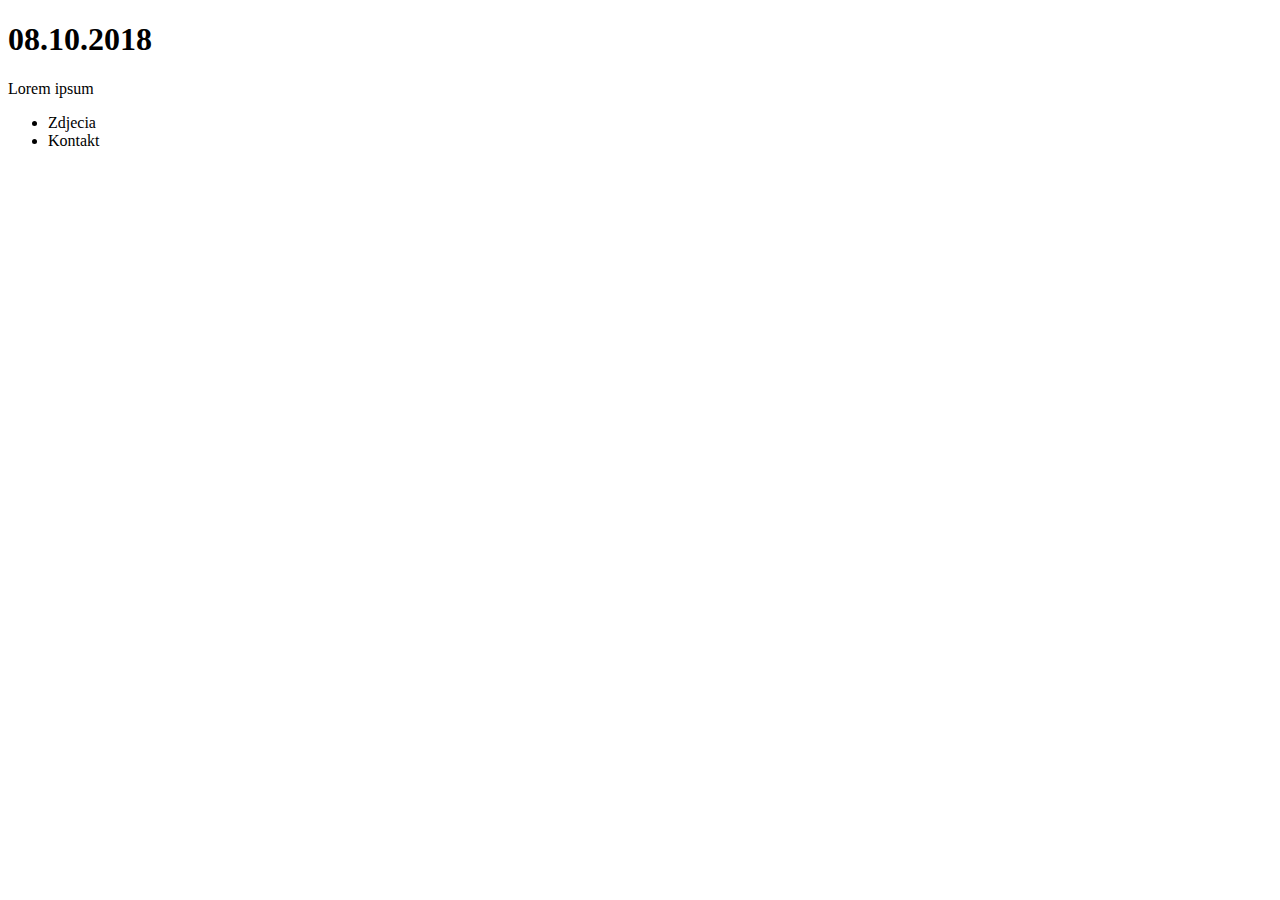
==== index.html @ 8f257457 "costam2" ====
<!DOCTYPE html>
<html lang="en">
<head>
    <meta charset="UTF-8">
    <title>Moja Strona</title>
    <link rel="stylesheet" href="style.css">
</head>
<body>
<h1>08.10.2018</h1>
<p>Lorem ipsum</p>
<ul>
    <li>Zdjecia</li>
    <li>Kontakt</li>

</body>
</html>
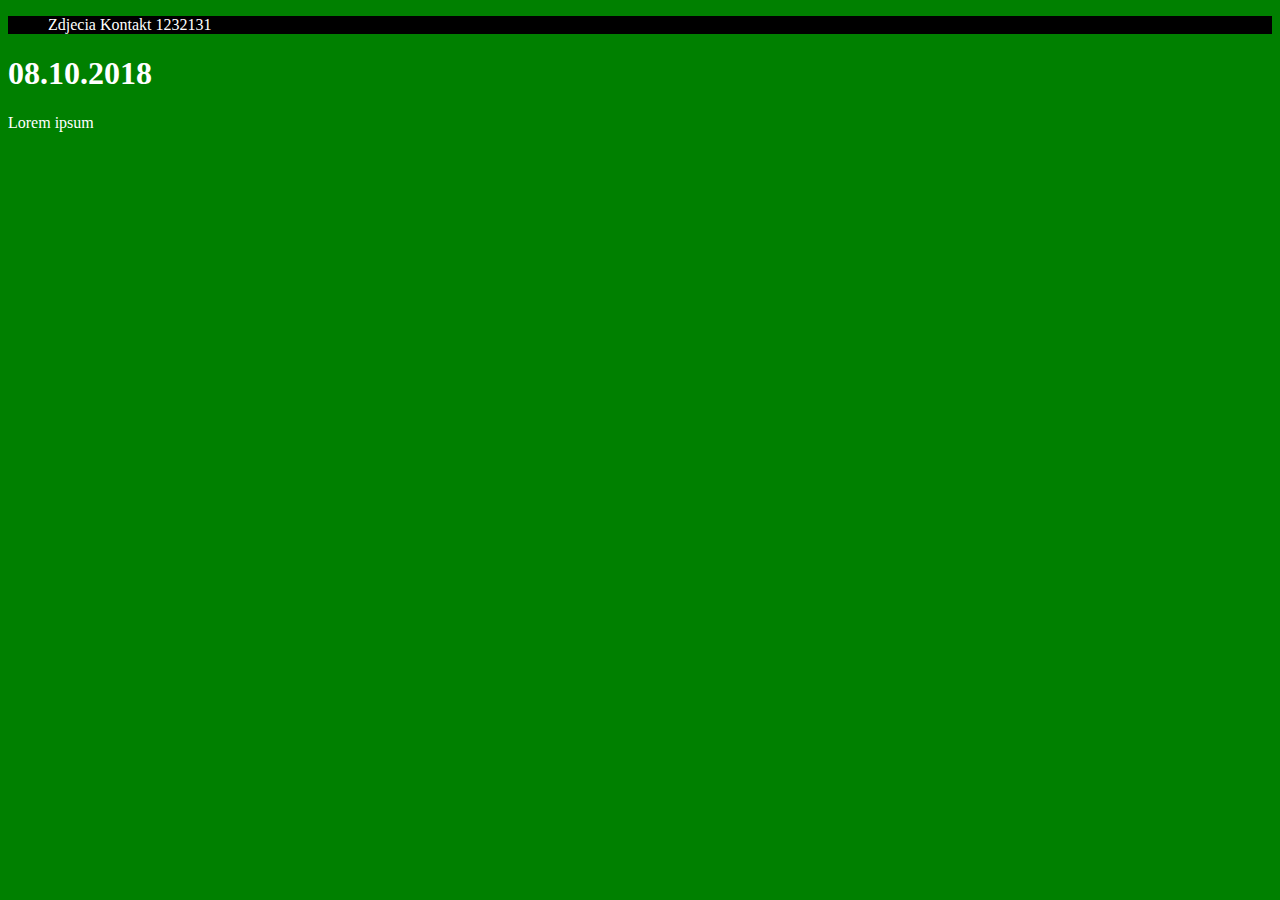
==== commit 807e3d98: "wprowadzenielisty" ====
--- a/index.html
+++ b/index.html
@@ -1,4 +1,9 @@
 <!DOCTYPE html>
+<ul>
+    <li>Zdjecia</li>
+    <li>Kontakt</li>
+    <li>1232131</li>
+</ul>
 <html lang="en">
 <head>
     <meta charset="UTF-8">
@@ -8,9 +13,7 @@
 <body>
 <h1>08.10.2018</h1>
 <p>Lorem ipsum</p>
-<ul>
-    <li>Zdjecia</li>
-    <li>Kontakt</li>
+
 
 </body>
 </html>
--- a/style.css
+++ b/style.css
@@ -0,0 +1,10 @@
+body{
+    background:green;
+    color:white;
+}
+ul { background: black;
+}
+
+ul li{
+    display: inline;
+}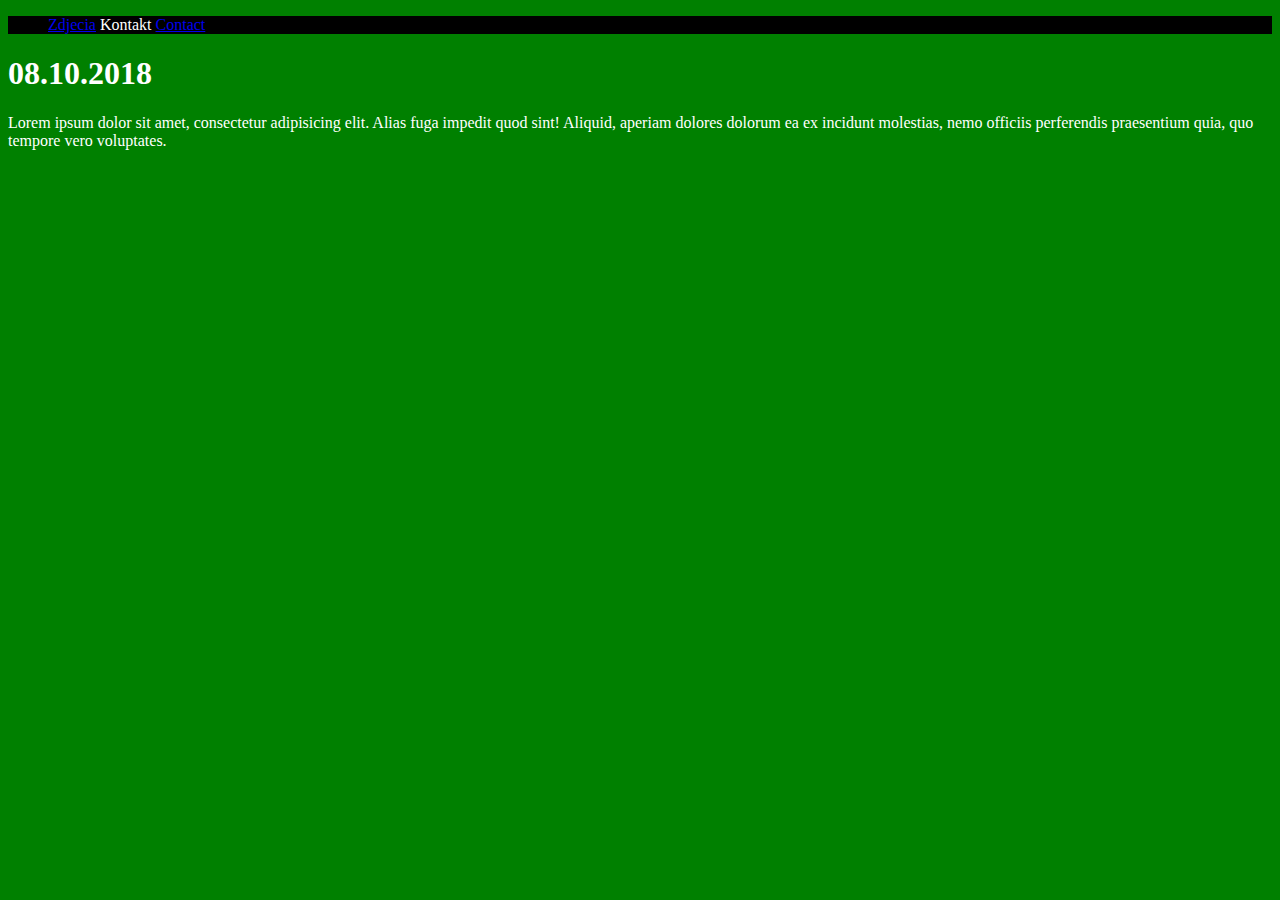
==== commit f184b80a: "Add files via upload" ====
--- a/index.html
+++ b/index.html
@@ -1,18 +1,26 @@
 <!DOCTYPE html>
-<ul>
-    <li>Zdjecia</li>
-    <li>Kontakt</li>
-    <li>1232131</li>
-</ul>
+
 <html lang="en">
 <head>
     <meta charset="UTF-8">
     <title>Moja Strona</title>
+    <link rel="stylesheet" href="https://stackpath.bootstrapcdn.com/bootstrap/4.1.3/css/bootstrap.min.css"
+          integrity="sha384-MCw98/SFnGE8fJT3GXwEOngsV7Zt27NXFoaoApmYm81iuXoPkFOJwJ8ERdknLPMO" crossorigin="anonymous">
     <link rel="stylesheet" href="style.css">
 </head>
 <body>
+<ul>
+    <li><a href="index.html">Zdjecia<a/></li>
+    <li>Kontakt</li>
+    <li><a href="contact.html">Contact<a/></li>
+</ul>
 <h1>08.10.2018</h1>
-<p>Lorem ipsum</p>
+<div class="row">
+    <div class="col-md-9">
+<p>Lorem ipsum dolor sit amet, consectetur adipisicing elit. Alias fuga impedit quod sint! Aliquid, aperiam dolores
+    dolorum ea ex incidunt molestias, nemo officiis perferendis praesentium quia, quo tempore vero voluptates.</p>
+    </div>
+</div>
 
 
 </body>
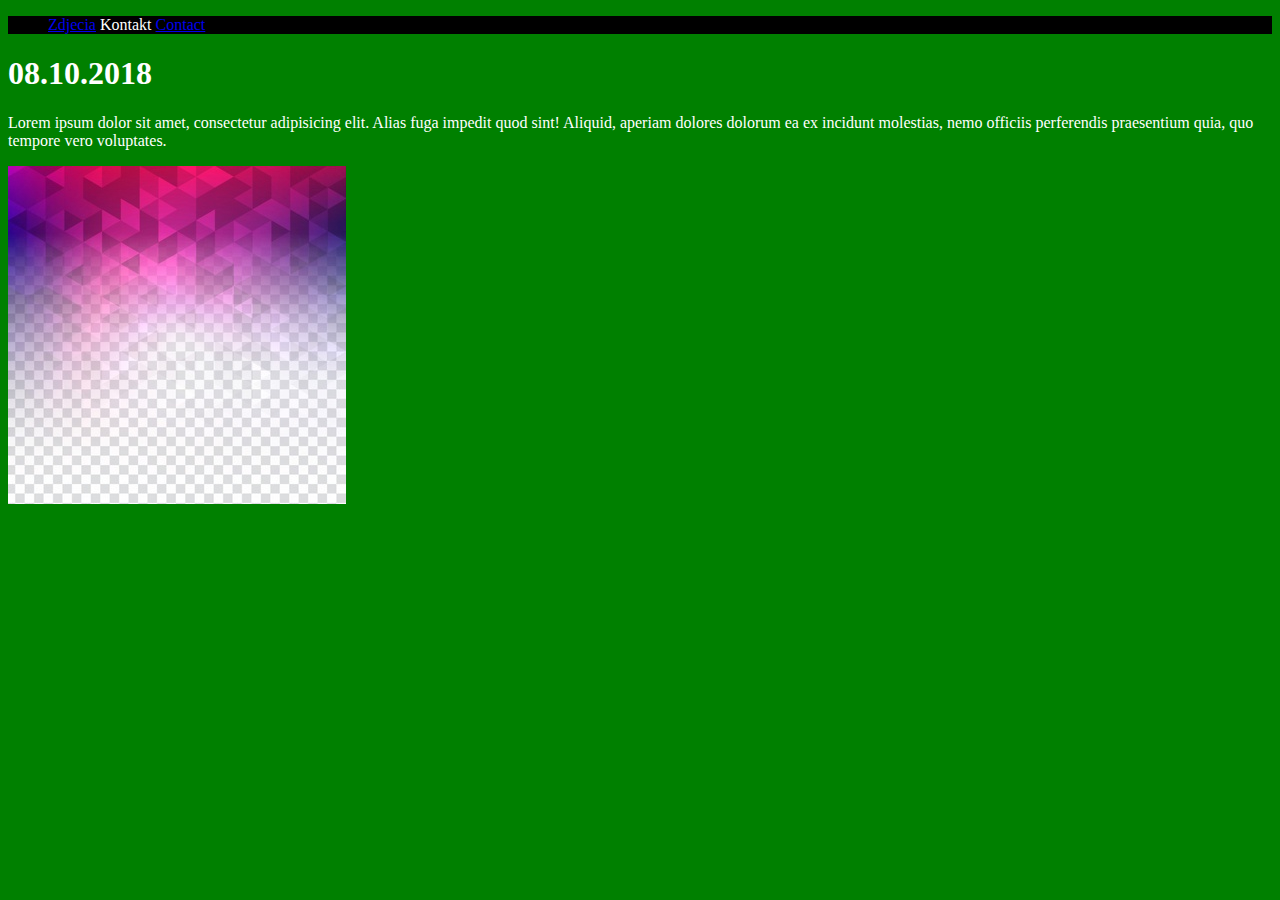
==== commit 1c153690: "zdjecie po prawej stronie" ====
--- a/index.html
+++ b/index.html
@@ -20,6 +20,12 @@
 <p>Lorem ipsum dolor sit amet, consectetur adipisicing elit. Alias fuga impedit quod sint! Aliquid, aperiam dolores
     dolorum ea ex incidunt molestias, nemo officiis perferendis praesentium quia, quo tempore vero voluptates.</p>
     </div>
+
+    <div class="col-md-3">
+        <img src="photo/obrazek.jpg" alt="zdjecie"
+             alt="Obrazek" border="n" />
+
+    </div>
 </div>
 
 
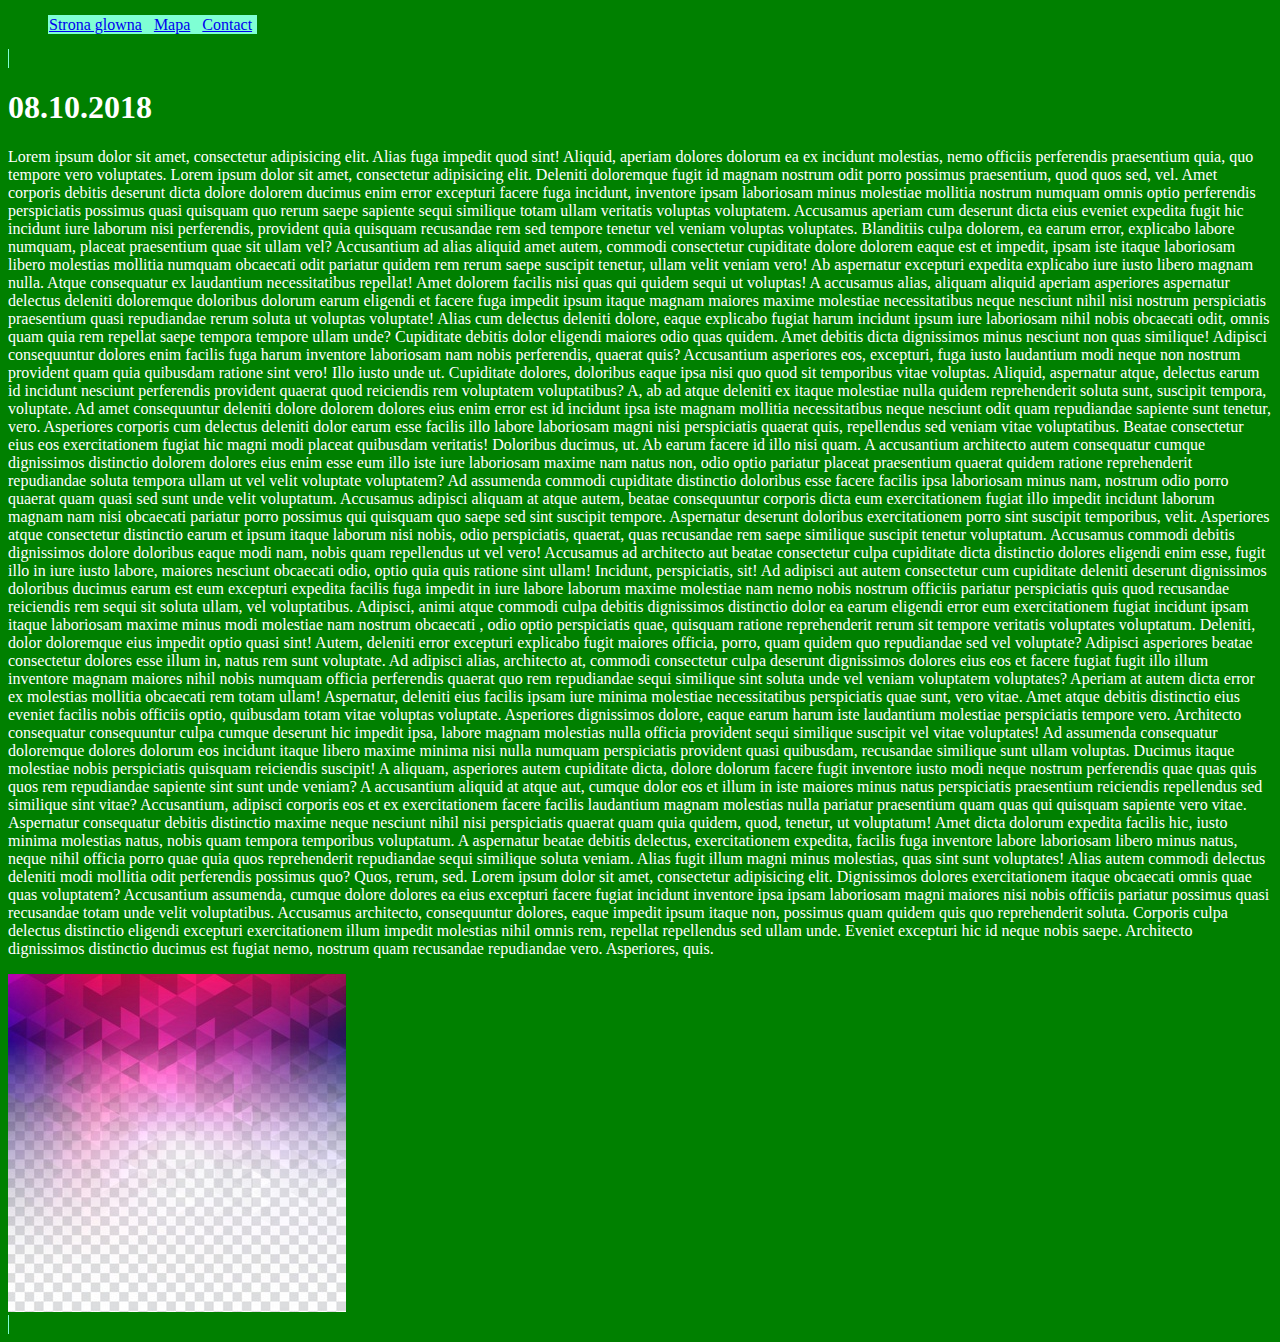
==== commit 2ae6d106: "sprawdzanie formularzy/przycisk" ====
--- a/index.html
+++ b/index.html
@@ -10,15 +10,100 @@
 </head>
 <body>
 <ul>
-    <li><a href="index.html">Zdjecia<a/></li>
-    <li>Kontakt</li>
+    <li><a href="index.html">Strona glowna<a/></li>
+    <li><a href="map.html">Mapa<a/></li>
     <li><a href="contact.html">Contact<a/></li>
 </ul>
 <h1>08.10.2018</h1>
+<button class="myButton" title="Wróć do góry">Do Góry Strony</button>
 <div class="row">
     <div class="col-md-9">
 <p>Lorem ipsum dolor sit amet, consectetur adipisicing elit. Alias fuga impedit quod sint! Aliquid, aperiam dolores
-    dolorum ea ex incidunt molestias, nemo officiis perferendis praesentium quia, quo tempore vero voluptates.</p>
+    dolorum ea ex incidunt molestias, nemo officiis perferendis praesentium quia, quo tempore vero voluptates.
+    Lorem ipsum dolor sit amet, consectetur adipisicing elit. Deleniti doloremque fugit id magnam nostrum odit porro
+    possimus praesentium, quod quos sed, vel. Amet corporis debitis deserunt dicta dolore dolorem ducimus enim error
+    excepturi facere fuga incidunt, inventore ipsam laboriosam minus molestiae mollitia nostrum numquam omnis optio
+    perferendis perspiciatis possimus quasi quisquam quo rerum saepe sapiente sequi similique totam ullam veritatis
+    voluptas voluptatem. Accusamus aperiam cum deserunt dicta eius eveniet expedita fugit hic incidunt iure laborum
+    nisi perferendis, provident quia quisquam recusandae rem sed tempore tenetur vel veniam voluptas voluptates.
+    Blanditiis culpa dolorem, ea earum error, explicabo labore numquam, placeat praesentium quae sit ullam vel?
+    Accusantium ad alias aliquid amet autem, commodi consectetur cupiditate dolore dolorem eaque est et impedit,
+    ipsam iste itaque laboriosam libero molestias mollitia numquam obcaecati odit pariatur quidem rem rerum saepe
+    suscipit tenetur, ullam velit veniam vero! Ab aspernatur excepturi expedita explicabo iure iusto libero magnam
+    nulla. Atque consequatur ex laudantium necessitatibus repellat! Amet dolorem facilis nisi quas qui quidem sequi
+    ut voluptas! A accusamus alias, aliquam aliquid aperiam asperiores aspernatur delectus deleniti doloremque doloribus
+    dolorum earum eligendi et facere fuga impedit ipsum itaque magnam maiores maxime molestiae necessitatibus neque
+    nesciunt nihil nisi nostrum perspiciatis praesentium quasi repudiandae rerum soluta ut voluptas voluptate! Alias
+    cum delectus deleniti dolore, eaque explicabo fugiat harum incidunt ipsum iure laboriosam nihil nobis obcaecati
+    odit, omnis quam quia rem repellat saepe tempora tempore ullam unde? Cupiditate debitis dolor eligendi maiores odio
+    quas quidem. Amet debitis dicta dignissimos minus nesciunt non quas similique! Adipisci consequuntur dolores enim
+    facilis fuga harum inventore laboriosam nam nobis perferendis, quaerat quis? Accusantium asperiores eos, excepturi,
+    fuga iusto laudantium modi neque non nostrum provident quam quia quibusdam ratione sint vero! Illo iusto unde ut.
+    Cupiditate dolores, doloribus eaque ipsa nisi quo quod sit temporibus vitae voluptas. Aliquid, aspernatur atque,
+    delectus earum id incidunt nesciunt perferendis provident quaerat quod reiciendis rem voluptatem voluptatibus? A,
+    ab ad atque deleniti ex itaque molestiae nulla quidem reprehenderit soluta sunt, suscipit tempora, voluptate.
+    Ad amet consequuntur deleniti dolore dolorem dolores eius enim error est id incidunt ipsa iste magnam mollitia
+    necessitatibus neque nesciunt odit quam repudiandae sapiente sunt tenetur, vero. Asperiores corporis cum delectus
+    deleniti dolor earum esse facilis illo labore laboriosam magni nisi perspiciatis quaerat quis, repellendus sed
+    veniam vitae voluptatibus. Beatae consectetur eius eos exercitationem fugiat hic magni modi placeat quibusdam
+    veritatis! Doloribus ducimus, ut. Ab earum facere id illo nisi quam. A accusantium architecto autem consequatur
+    cumque dignissimos distinctio dolorem dolores eius enim esse eum illo iste iure laboriosam maxime nam natus non,
+    odio optio pariatur placeat praesentium quaerat quidem ratione reprehenderit repudiandae soluta tempora ullam ut
+    vel velit voluptate voluptatem? Ad assumenda commodi cupiditate distinctio doloribus esse facere facilis ipsa
+    laboriosam minus nam, nostrum odio porro quaerat quam quasi sed sunt unde velit voluptatum. Accusamus adipisci
+    aliquam at atque autem, beatae consequuntur corporis dicta eum exercitationem fugiat illo impedit incidunt laborum
+    magnam nam nisi obcaecati pariatur porro possimus qui quisquam quo saepe sed sint suscipit tempore. Aspernatur
+    deserunt doloribus exercitationem porro sint suscipit temporibus, velit. Asperiores atque consectetur distinctio
+    earum et ipsum itaque laborum nisi nobis, odio perspiciatis, quaerat, quas recusandae rem saepe similique suscipit
+    tenetur voluptatum. Accusamus commodi debitis dignissimos dolore doloribus eaque modi nam, nobis quam repellendus
+    ut vel vero! Accusamus ad architecto aut beatae consectetur culpa cupiditate dicta distinctio dolores eligendi enim
+    esse, fugit illo in iure iusto labore, maiores nesciunt obcaecati odio, optio quia quis ratione sint ullam!
+    Incidunt, perspiciatis, sit! Ad adipisci aut autem consectetur cum cupiditate deleniti deserunt dignissimos
+    doloribus ducimus earum est eum excepturi expedita facilis fuga impedit in iure labore laborum maxime molestiae
+    nam nemo nobis nostrum officiis pariatur perspiciatis quis quod recusandae reiciendis rem sequi sit soluta ullam,
+    vel voluptatibus. Adipisci, animi atque commodi culpa debitis dignissimos distinctio dolor ea earum eligendi
+    error eum exercitationem fugiat incidunt ipsam itaque laboriosam maxime minus modi molestiae nam nostrum obcaecati ,
+    odio optio perspiciatis quae, quisquam ratione reprehenderit rerum sit tempore veritatis voluptates voluptatum.
+    Deleniti, dolor doloremque eius impedit optio quasi sint! Autem, deleniti error excepturi explicabo fugit maiores
+    officia, porro, quam quidem quo repudiandae sed vel voluptate? Adipisci asperiores beatae consectetur dolores esse
+    illum in, natus rem sunt voluptate. Ad adipisci alias, architecto at, commodi consectetur culpa deserunt dignissimos
+    dolores eius eos et facere fugiat fugit illo illum inventore magnam maiores nihil nobis numquam officia perferendis
+    quaerat quo rem repudiandae sequi similique sint soluta unde vel veniam voluptatem voluptates? Aperiam at autem dicta
+    error ex molestias mollitia obcaecati rem totam ullam! Aspernatur, deleniti eius facilis ipsam iure minima molestiae
+    necessitatibus perspiciatis quae sunt, vero vitae. Amet atque debitis distinctio eius eveniet facilis nobis officiis
+    optio, quibusdam totam vitae voluptas voluptate. Asperiores dignissimos dolore, eaque earum harum iste laudantium
+    molestiae perspiciatis tempore vero. Architecto consequatur consequuntur culpa cumque deserunt hic impedit ipsa,
+    labore magnam molestias nulla officia provident sequi similique suscipit vel vitae voluptates! Ad assumenda consequatur
+    doloremque dolores dolorum eos incidunt itaque libero maxime minima nisi nulla numquam perspiciatis provident quasi
+    quibusdam, recusandae similique sunt ullam voluptas. Ducimus itaque molestiae nobis perspiciatis quisquam reiciendis
+    suscipit! A aliquam, asperiores autem cupiditate dicta, dolore dolorum facere fugit inventore iusto modi neque nostrum
+    perferendis quae quas quis quos rem repudiandae sapiente sint sunt unde veniam? A accusantium aliquid at atque aut,
+    cumque dolor eos et illum in iste maiores minus natus perspiciatis praesentium reiciendis repellendus sed similique
+    sint vitae? Accusantium, adipisci corporis eos et ex exercitationem facere facilis laudantium magnam molestias nulla
+    pariatur praesentium quam quas qui quisquam sapiente vero vitae. Aspernatur consequatur debitis distinctio maxime
+    neque nesciunt nihil nisi perspiciatis quaerat quam quia quidem, quod, tenetur, ut voluptatum! Amet dicta dolorum
+    expedita facilis hic, iusto minima molestias natus, nobis quam tempora temporibus voluptatum. A aspernatur beatae
+    debitis delectus, exercitationem expedita, facilis fuga inventore labore laboriosam libero minus natus, neque nihil
+    officia porro quae quia quos reprehenderit repudiandae sequi similique soluta veniam. Alias fugit illum magni minus
+    molestias, quas sint sunt voluptates! Alias autem commodi delectus deleniti modi mollitia odit perferendis possimus
+    quo? Quos, rerum, sed.
+       Lorem ipsum dolor sit amet, consectetur adipisicing elit. Dignissimos dolores exercitationem itaque obcaecati
+    omnis quae quas voluptatem? Accusantium assumenda, cumque dolore dolores ea eius excepturi facere fugiat incidunt
+    inventore ipsa ipsam laboriosam magni maiores nisi nobis officiis pariatur possimus quasi recusandae totam unde velit
+    voluptatibus. Accusamus architecto, consequuntur dolores, eaque impedit ipsum itaque non, possimus quam quidem quis
+    quo reprehenderit soluta. Corporis culpa delectus distinctio eligendi excepturi exercitationem illum impedit molestias
+    nihil omnis rem, repellat repellendus sed ullam unde. Eveniet excepturi hic id neque nobis saepe. Architecto dignissimos
+    distinctio ducimus est fugiat nemo, nostrum quam recusandae repudiandae vero. Asperiores, quis.
+
+
+
+
+    <script src="przycisk.js" type="text/javascript">    </script>
+    <script src="walidacja.js" type="text/javascript"></script>
+
+    </body>
+    </html>
+
     </div>
 
     <div class="col-md-3">
--- a/style.css
+++ b/style.css
@@ -2,9 +2,50 @@
     background:green;
     color:white;
 }
-ul { background: black;
+ul { background: green;
 }
+
 
 ul li{
     display: inline;
-}+}
+
+.myButton:hover{
+    background-color: grey;
+}
+.napisy{
+    border-top-left-radius: 15px;
+    border-bottom-right-radius: 15px;
+}
+.myButton{
+    display: none;
+    position: fixed;
+    bottom: 30px;
+    right: 30px;
+    z-index: 99;
+    font-size: 18px;
+    border: none;
+    outline: none;
+    background-color: #ff0000;
+    color: yellow;
+    cursor: pointer;
+    padding: 15px;
+    border-radius: 10px;
+}
+
+.is-invalid{
+    border: solid 1px red;
+}
+
+a{background-color:  aquamarine;
+transition: all 1s;
+padding:1px;
+}
+
+a:hover{
+    background-color: pink, color: green;
+}
+iframe{
+
+    width: 100%;
+}
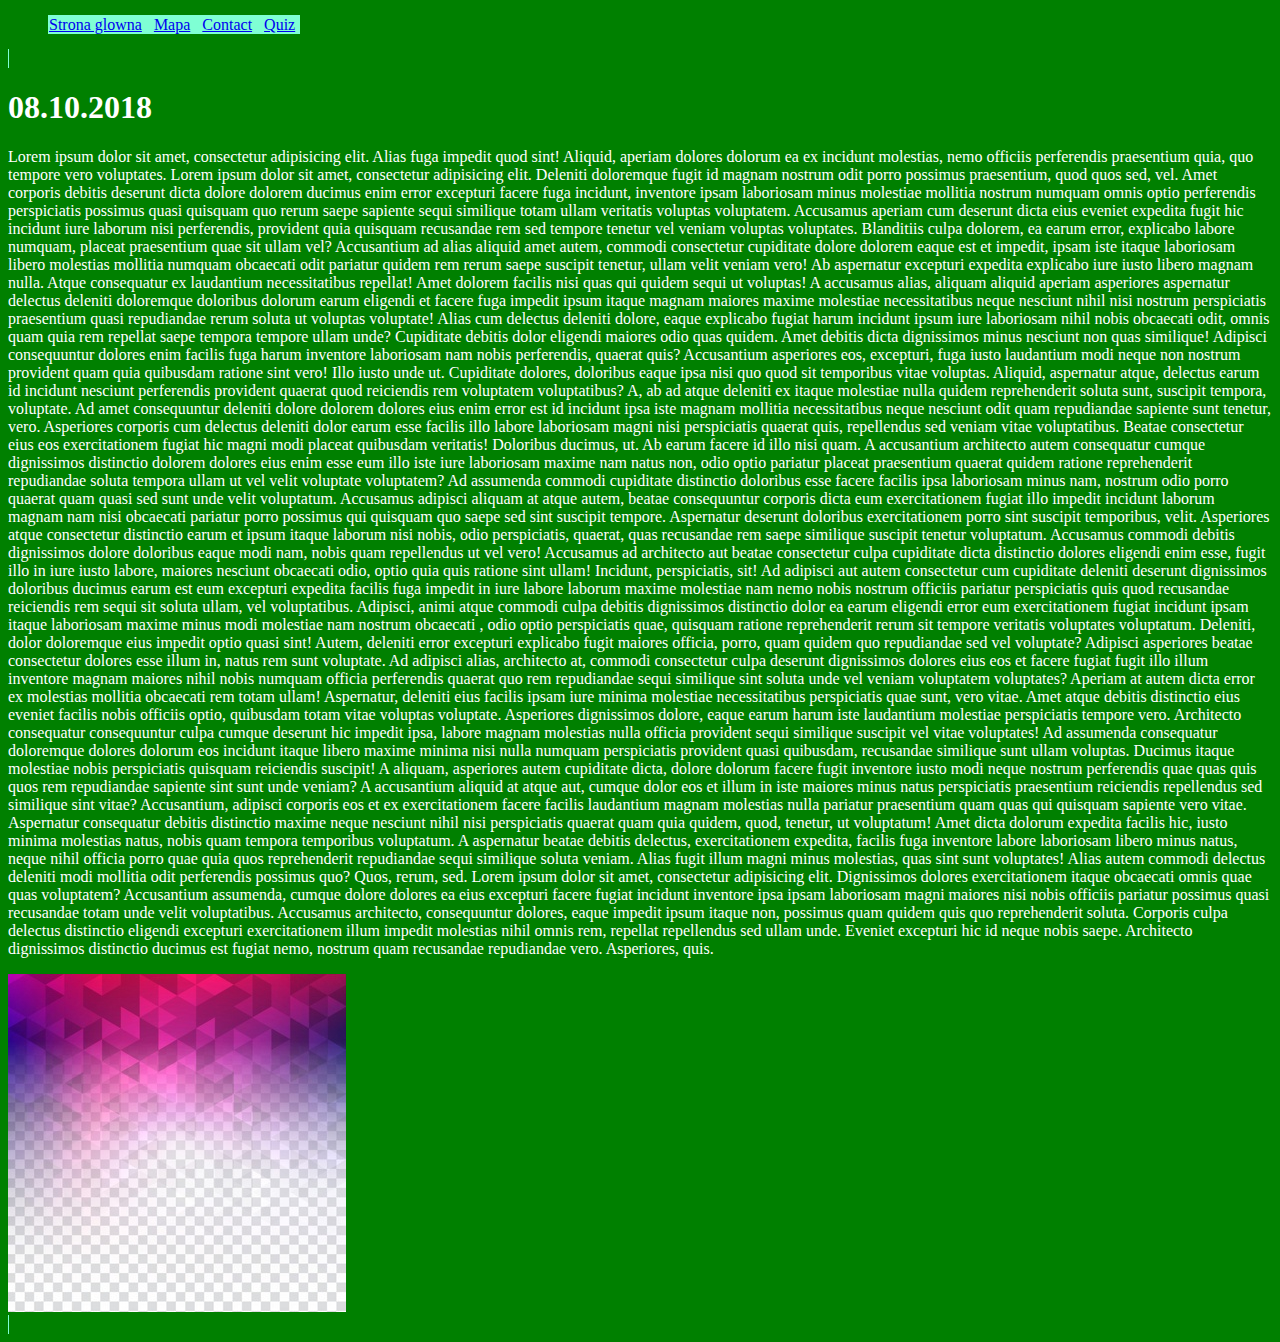
==== commit 5d0d0368: "." ====
--- a/index.html
+++ b/index.html
@@ -13,6 +13,7 @@
     <li><a href="index.html">Strona glowna<a/></li>
     <li><a href="map.html">Mapa<a/></li>
     <li><a href="contact.html">Contact<a/></li>
+    <li><a href="quiz.html">Quiz<a/></li>
 </ul>
 <h1>08.10.2018</h1>
 <button class="myButton" title="Wróć do góry">Do Góry Strony</button>
@@ -99,7 +100,6 @@
 
 
     <script src="przycisk.js" type="text/javascript">    </script>
-    <script src="walidacja.js" type="text/javascript"></script>
 
     </body>
     </html>
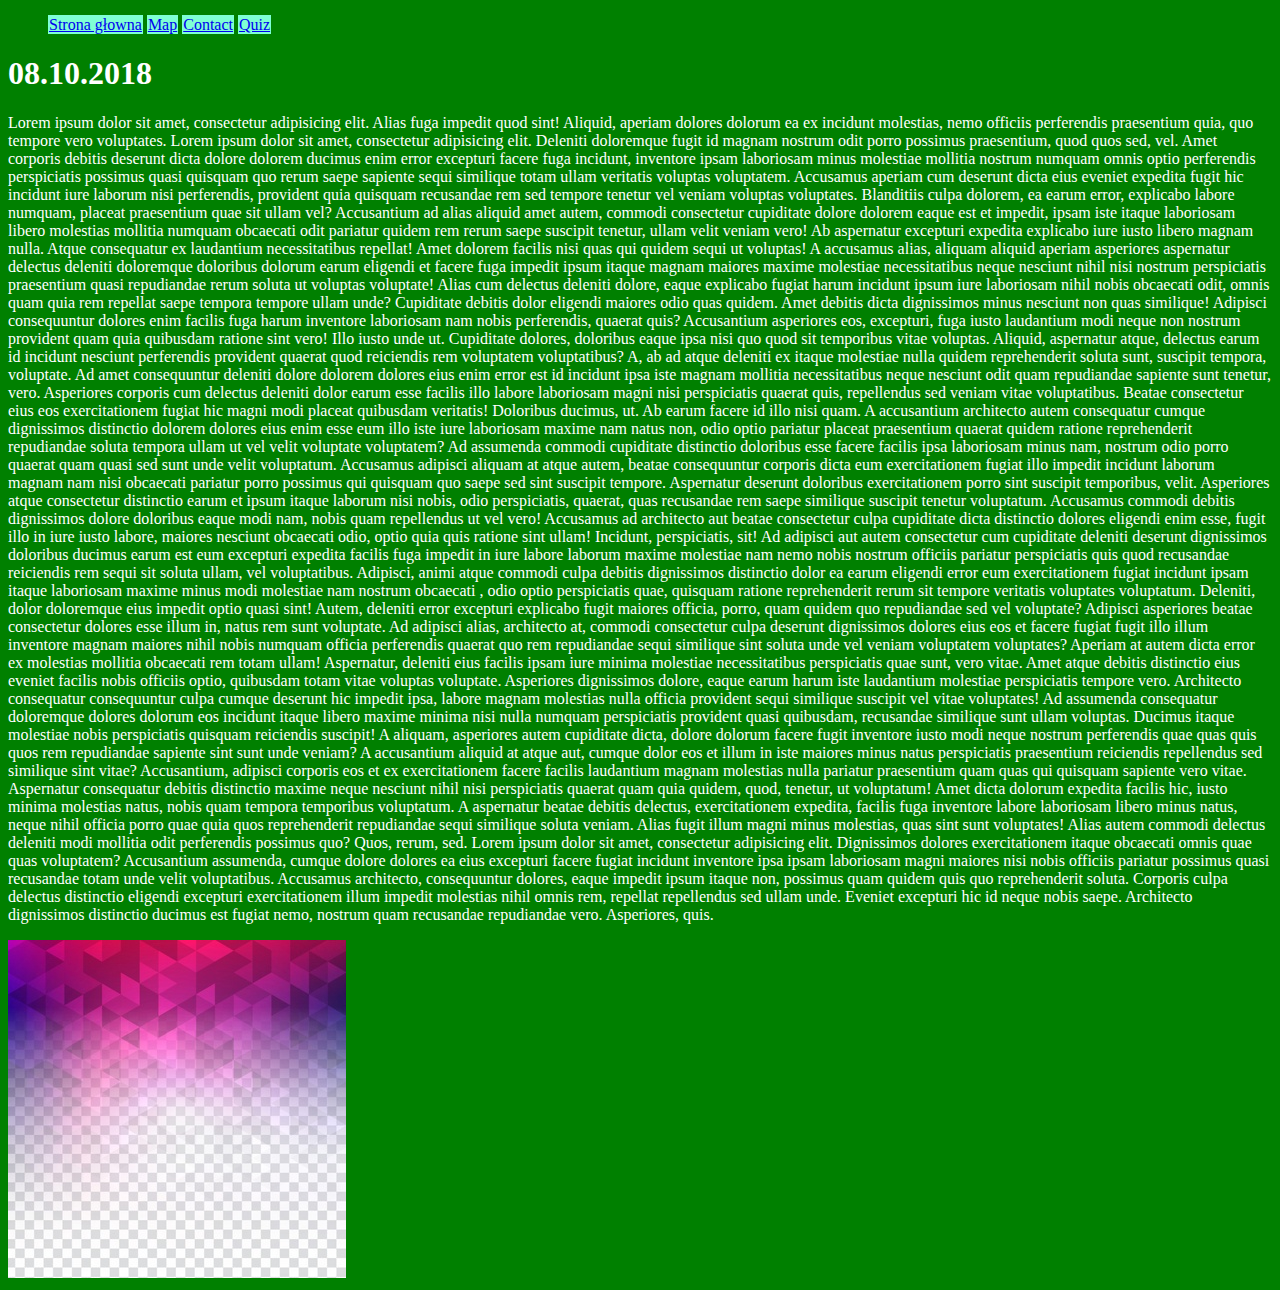
==== commit f5f5eb0d: "." ====
--- a/index.html
+++ b/index.html
@@ -9,12 +9,8 @@
     <link rel="stylesheet" href="style.css">
 </head>
 <body>
-<ul>
-    <li><a href="index.html">Strona glowna<a/></li>
-    <li><a href="map.html">Mapa<a/></li>
-    <li><a href="contact.html">Contact<a/></li>
-    <li><a href="quiz.html">Quiz<a/></li>
-</ul>
+<div class="navbar">
+</div>
 <h1>08.10.2018</h1>
 <button class="myButton" title="Wróć do góry">Do Góry Strony</button>
 <div class="row">
@@ -113,6 +109,6 @@
     </div>
 </div>
 
-
+<script src="navbar.js" type="text/javascript">    </script>
 </body>
 </html>
--- a/style.css
+++ b/style.css
@@ -49,3 +49,4 @@
 
     width: 100%;
 }
+
